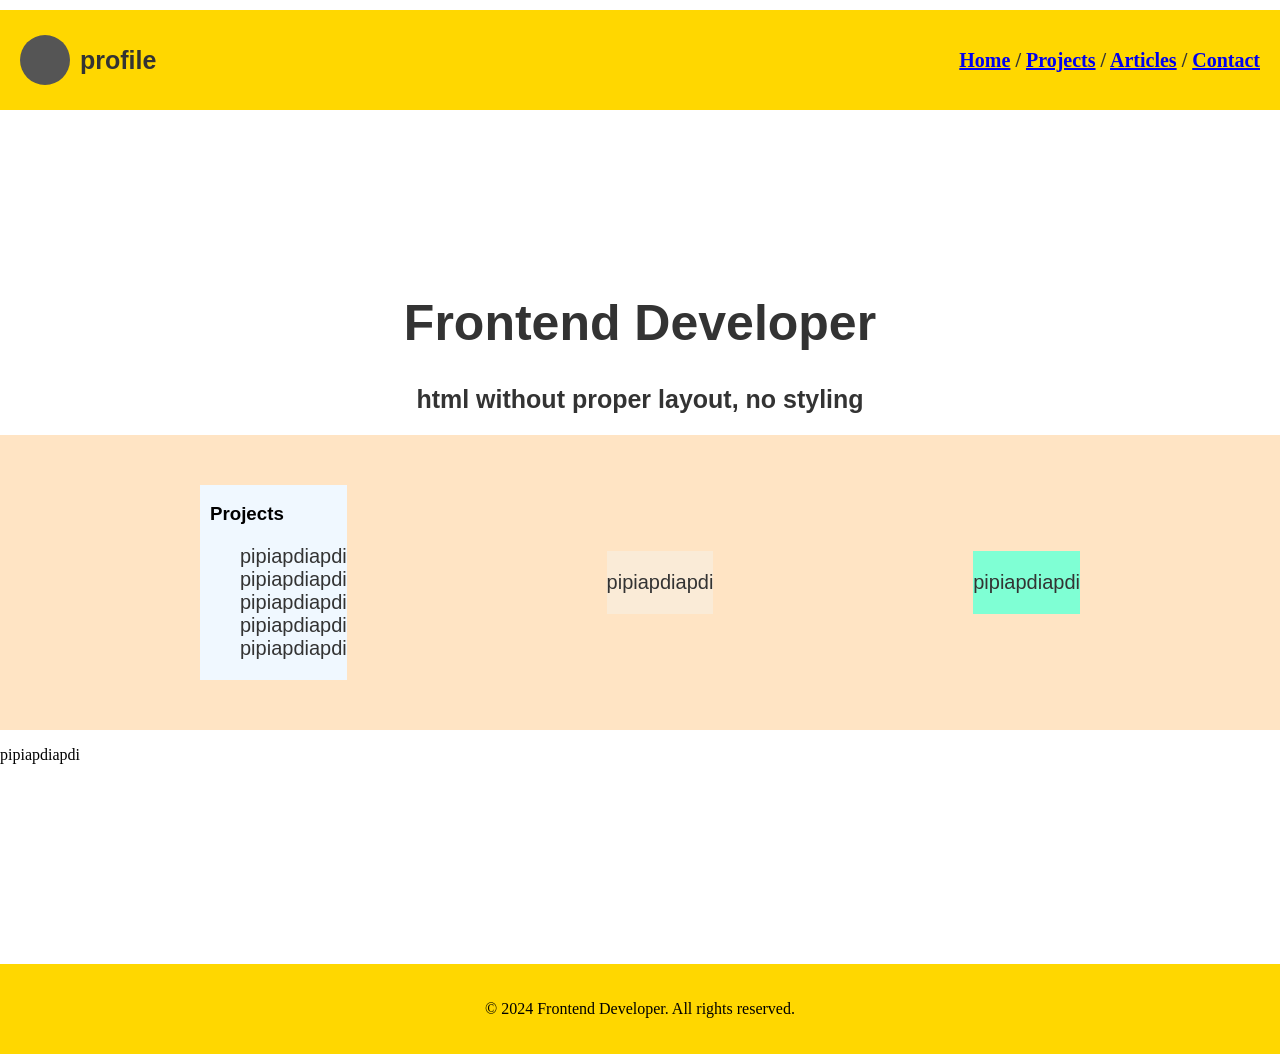
==== index.html @ 1bef0228 "added a bunch of stuff i forgot to commit" ====
<!DOCTYPE html>
<html lang="en">
<head>
    <meta charset="UTF-8">
    <meta name="viewport" content="width=device-width, initial-scale=1.0">
    <title>Frontend Developer</title>
</head>
<link rel="stylesheet" href="main.css">
<header>
    
    <div class="profile">
        <div class="circle"></div>
        <h2 id="profileText"">profile</h2>
    </div>

    <div class="menu"></div>
        <h2 id="menuText"><a href="home">Home</a> / <a href="projects">Projects</a> / <a href="https://pt.wikipedia.org/wiki/Pipoca">Articles</a> / <a href="contact">Contact</a></h2>
    </div>
</header>

<body>

    <div class="title">
        <h1 id="titleText">Frontend Developer</h1>
        <h2 id="subtitleText">html without proper layout, no styling</div>
    </div>

    <div class="mainContent">

        <div class="projects">
            <h3>Projects</h3>
            <ul>
                <li>pipiapdiapdi</li>
                <li>pipiapdiapdi</li>
                <li>pipiapdiapdi</li>
                <li>pipiapdiapdi</li>
                <li>pipiapdiapdi</li>
            </ll>
        </div>
        <div class="workExperience">
            <p>pipiapdiapdi</p>
        </div>
        <div class="education">
            <p>pipiapdiapdi</p>
        </div>
    </div>

    <div class ="reviews">
        <p>pipiapdiapdi</p>

    </div>
    
</body>

<footer>
    <p>© 2024 Frontend Developer. All rights reserved.</p>
</footer>
</html>
---- main.css ----
body {
    font-family: 'comic sans ms', 'sans-serif';
    margin: 10px 0px;
/* Header Styles */
}
header{
    display: flex;
    justify-content: space-between;
    align-items: center;
    align-self: center;
    height: 60px;
    background-color: #FFD700;
    padding: 20px 20px;
}
/* Menu Section (div)*/
.menu{
    font-family:'Courier New', Courier, monospace;
    margin-right: 20px;
}
/* Menu Text styles(h2) (i think this can be made better)*/ 
#menuText{ 
    font-size: 20px;
    color: #333333;
    text-align: left;
}

/* Profile Section */
.profile{
    display: flex;
    justify-content: space-between;
    align-items: center;
}
.profile #profileText{
    margin-left: 10px;
    font-family:'comic sans ms', cursive, sans-serif;
    font-size: 25px;
    color: #333333;
    text-align: left;
}
.profile .circle{
    height: 50px;
    width: 50px;
    background-color: #555;
    border-radius: 50%;
    display: inline-block;
}

/* Title and Subtitle Styles */
.title{
    font-family:'comic sans ms', cursive, sans-serif;
    align-items:center;
    padding-top: 150px;
}

#titleText{
    font-family:'comic sans ms', cursive, sans-serif;
    font-size: 50px;
    color: #333333;
    text-align: center;

}
#subtitleText{
    font-family:'comic sans ms', cursive, sans-serif;
    font-size: 25px;
    color: #333333;
    text-align: center;

}
/* Content Section */
.mainContent{
    background-color: bisque;
    font-family:'comic sans ms', cursive, sans-serif;
    display: flex;
    justify-content: space-between;

    align-items:center;
    padding: 50px 200px;
    
    .projects{
        background-color: aliceblue;
        height : auto;
        width: auto;
        
        h3 {
            margin-left: 10px;     
        }
        ul {
            list-style-type: none;
            font-size: 20px;
            color: #333333;
            text-align: left;
        }
    }
    .workExperience{
        background-color: antiquewhite;
        font-size: 20px;
        color: #333333;
        text-align: left;
    }
    .education{
        background-color: aquamarine;
        font-size: 20px;
        color: #333333;
        text-align: left;
    }
}



footer{
    text-align: center;
    padding: 20px;
    background-color: #FFD700;
    margin-top: 200px;
}

/*logic for smartphones*/
media-query{
    @media(max-width: 600px){
        .mainContent{
            padding: 20px;
        }
    }
}
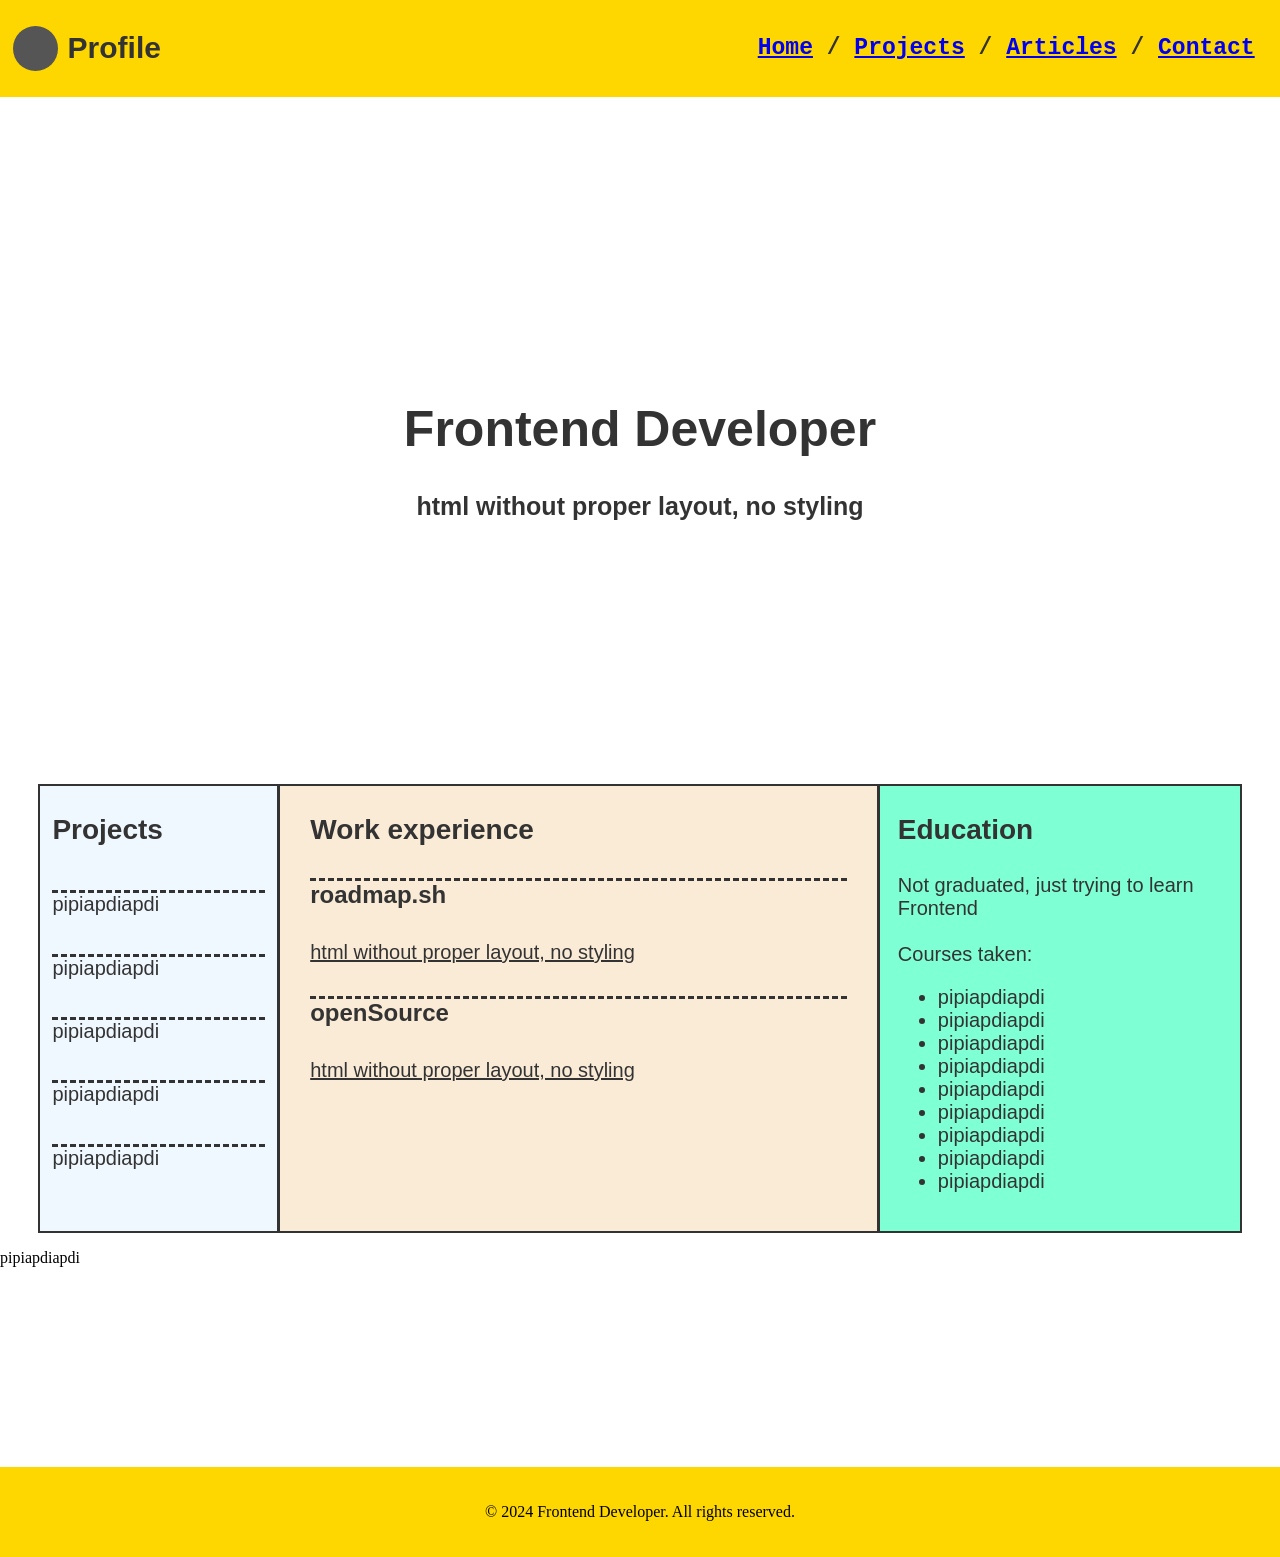
==== commit 8ccb8aa1: "better the look of .mainContent and rework the look of the site" ====
--- a/index.html
+++ b/index.html
@@ -6,16 +6,18 @@
     <title>Frontend Developer</title>
 </head>
 <link rel="stylesheet" href="main.css">
+
 <header>
     
     <div class="profile">
         <div class="circle"></div>
-        <h2 id="profileText"">profile</h2>
+        <h2 id="profileText"">Profile</h2>
     </div>
 
-    <div class="menu"></div>
+    <div class="menu">
         <h2 id="menuText"><a href="home">Home</a> / <a href="projects">Projects</a> / <a href="https://pt.wikipedia.org/wiki/Pipoca">Articles</a> / <a href="contact">Contact</a></h2>
     </div>
+
 </header>
 
 <body>
@@ -29,19 +31,42 @@
 
         <div class="projects">
             <h3>Projects</h3>
+            <div>
+                <li>pipiapdiapdi</li>
+                <li>pipiapdiapdi</li>
+                <li>pipiapdiapdi</li>
+                <li>pipiapdiapdi</li>
+                <li>pipiapdiapdi</li>
+            </div>
+        </div>
+
+        <div class="workExperience">
+            <h3>Work experience</h3>
+            <h4>roadmap.sh</h4>
+            <a href="https://github.com/joaopaulo902/simpleFront">html without proper layout, no styling</a>
+            <h4>openSource</h4>
+            <a href="https://github.com/joaopaulo902/simpleFront">html without proper layout, no styling</a>
+            
+        </div>
+
+        <div class="education">
+            <h3>Education</h3>
+            <p>
+                Not graduated, just trying to learn Frontend<br>
+                <br>
+                Courses taken:<br>
+            </p>
             <ul>
                 <li>pipiapdiapdi</li>
                 <li>pipiapdiapdi</li>
                 <li>pipiapdiapdi</li>
                 <li>pipiapdiapdi</li>
                 <li>pipiapdiapdi</li>
-            </ll>
-        </div>
-        <div class="workExperience">
-            <p>pipiapdiapdi</p>
-        </div>
-        <div class="education">
-            <p>pipiapdiapdi</p>
+                <li>pipiapdiapdi</li>
+                <li>pipiapdiapdi</li>
+                <li>pipiapdiapdi</li>
+                <li>pipiapdiapdi</li>
+            </ul>
         </div>
     </div>
 
--- a/main.css
+++ b/main.css
@@ -1,108 +1,180 @@
 
 body {
     font-family: 'comic sans ms', 'sans-serif';
-    margin: 10px 0px;
+    margin: 0;
+}
+
 /* Header Styles */
-}
 header{
     display: flex;
+    
     justify-content: space-between;
-    align-items: center;
-    align-self: center;
-    height: 60px;
+    align-items: normal;
+
+    
     background-color: #FFD700;
-    padding: 20px 20px;
-}
-/* Menu Section (div)*/
-.menu{
-    font-family:'Courier New', Courier, monospace;
-    margin-right: 20px;
-}
-/* Menu Text styles(h2) (i think this can be made better)*/ 
-#menuText{ 
-    font-size: 20px;
-    color: #333333;
-    text-align: left;
-}
+    padding: 0.5vw 1vw;
 
-/* Profile Section */
-.profile{
-    display: flex;
-    justify-content: space-between;
-    align-items: center;
-}
-.profile #profileText{
-    margin-left: 10px;
-    font-family:'comic sans ms', cursive, sans-serif;
-    font-size: 25px;
-    color: #333333;
-    text-align: left;
-}
-.profile .circle{
-    height: 50px;
-    width: 50px;
-    background-color: #555;
-    border-radius: 50%;
-    display: inline-block;
+    /* Profile Section */
+    .profile{
+        display: flex;
+        justify-content: flex-start;
+        align-items: center;
+    
+        #profileText{
+            font-family:'comic sans ms', cursive, sans-serif;
+            font-size: 30px;
+            color: #333333;
+            text-align: left;
+            margin-left: 10px;
+        }
+
+    /* Profile Picture Placeholder */
+        .circle{
+            
+            height: 3.5vw;
+            width: 3.5vw;
+            background-color: #555;
+            border-radius: 50%;
+            display: inline-block;
+        }
+    }
+    /* Menu Section (div)*/
+    .menu{
+        font-family:'Courier New', Courier, monospace;
+        margin-right: 1%;
+        align-self: center;
+    
+        #menuText{ 
+            font-size: 23px;
+            color: #333333;
+            text-align: right;
+        }
+    } 
 }
 
 /* Title and Subtitle Styles */
 .title{
     font-family:'comic sans ms', cursive, sans-serif;
     align-items:center;
-    padding-top: 150px;
+    align-self: center;
+    padding: 30vh 5vw;
+    margin-bottom: -3vh;
+    
+    #titleText{
+        font-family:'comic sans ms', cursive, sans-serif;
+        font-size: 50px;
+        color: #333333;
+        text-align: center;
+
+    }
+    
+    #subtitleText{
+        font-family:'comic sans ms', cursive, sans-serif;
+        font-size: 25px;
+        color: #333333;
+        text-align: center;
+
+    }
 }
 
-#titleText{
-    font-family:'comic sans ms', cursive, sans-serif;
-    font-size: 50px;
-    color: #333333;
-    text-align: center;
 
-}
-#subtitleText{
-    font-family:'comic sans ms', cursive, sans-serif;
-    font-size: 25px;
-    color: #333333;
-    text-align: center;
 
-}
+
+
+
+
+
 /* Content Section */
 .mainContent{
     background-color: bisque;
     font-family:'comic sans ms', cursive, sans-serif;
-    display: flex;
-    justify-content: space-between;
+    border: 2px solid #333333;
 
-    align-items:center;
-    padding: 50px 200px;
-    
+    display: grid;
+    grid-template-rows: auto;
+    grid-template-columns: 20% 50% 30%;
+
+    justify-content: center;
+    align-items: normal;
+
+    margin: 0px 3vw;
+
+    /* Project Styles */
     .projects{
         background-color: aliceblue;
-        height : auto;
-        width: auto;
-        
+        padding: 0% 5%;
+        border-right: 3px solid #333333;
         h3 {
-            margin-left: 10px;     
+            font-size: 28px;
+            color: #333333;
+            text-align: left;   
         }
-        ul {
+        div {
+            height: 70%;
+            display: grid;
+            grid-template-rows: auto;
+            gap: 5px;
+            align-items: center;
             list-style-type: none;
             font-size: 20px;
             color: #333333;
             text-align: left;
+            li{
+                border-top: 3px dashed #333333;
+            }
+            
         }
     }
+
+    /* Experience Styles */
     .workExperience{
         background-color: antiquewhite;
+        padding: 0% 5%;
+        border-right: 3px solid #333333;
+        h3{
+            font-size: 28px;
+            color: #333333;
+            text-align: left;
+        }
+        h4{
+            border-top: 3px dashed #333333;
+            font-size: 24px;
+            color: #333333;
+            text-align: left;
+        }
+        a{
+            font-size: 20px;
+            color: #333333;
+            text-align: left;
+        }
+
+    }
+
+    /* Education Styles */
+    .education{
+        background-color: aquamarine;
+        padding: 0% 5%;
+        padding-bottom: 5%;
         font-size: 20px;
         color: #333333;
         text-align: left;
-    }
-    .education{
-        background-color: aquamarine;
-        font-size: 20px;
-        color: #333333;
-        text-align: left;
+        h3{
+            font-size: 28px;
+            color: #333333;
+            text-align: left;
+        }
+        p{
+            font-size: 20px;
+            color: #333333;
+            text-align: left;
+        }
+        ul{
+            font-size: 20px;
+            color: #333333;
+            text-align: left;
+            list-style-type: disc;
+        }
     }
 }
 
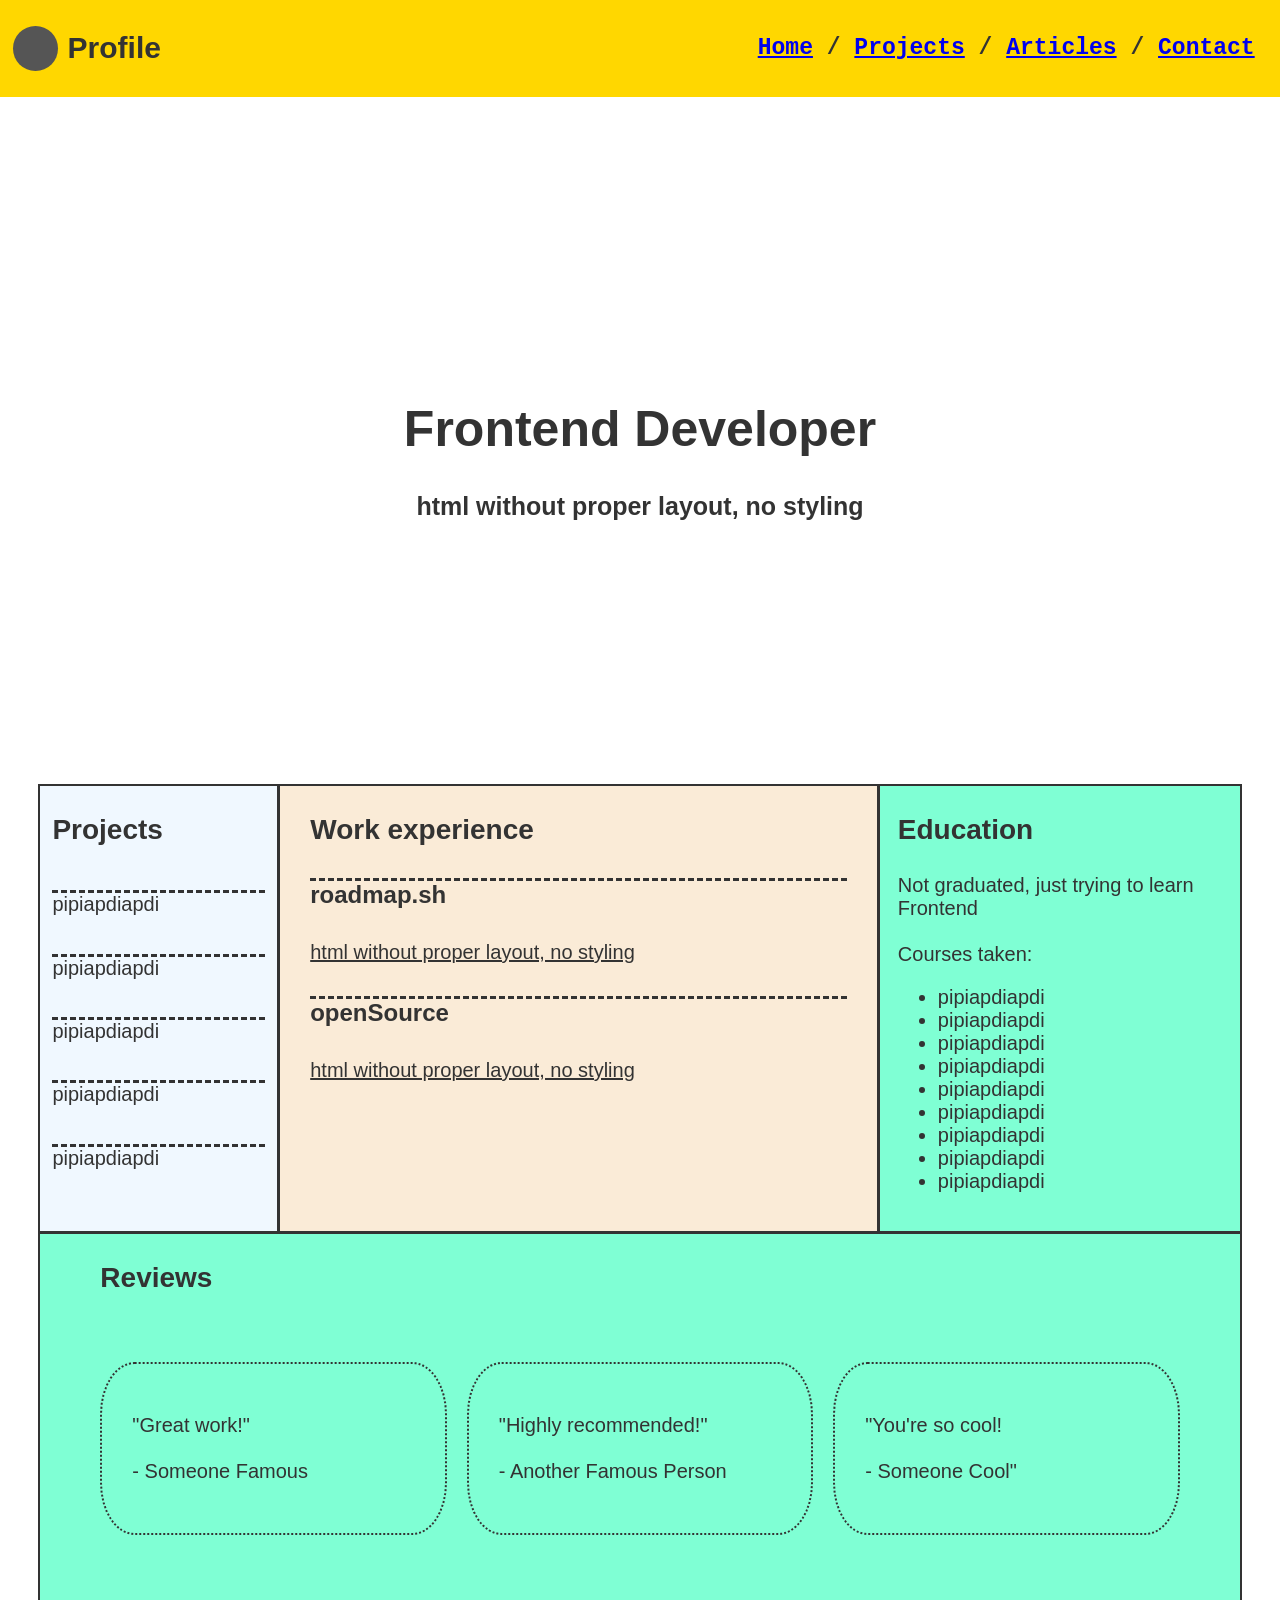
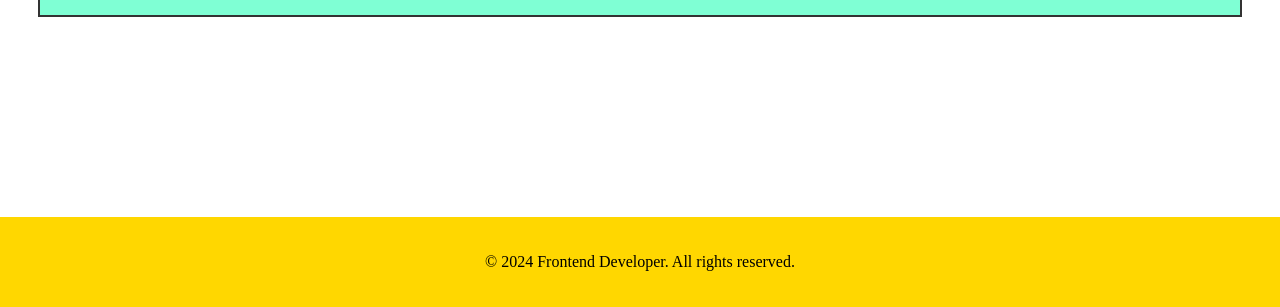
==== commit 5da5fc6d: "add reviews div to .mainContent" ====
--- a/index.html
+++ b/index.html
@@ -68,12 +68,17 @@
                 <li>pipiapdiapdi</li>
             </ul>
         </div>
+        
+        <div class ="reviews">
+            <h3>Reviews</h3>
+            <p>"Great work!" <br><br>- Someone Famous</p>
+            <p>"Highly recommended!" <br><br>- Another Famous Person</p>
+            <p>"You're so cool! <br><br> - Someone Cool"</p>
+        </div>
+
     </div>
 
-    <div class ="reviews">
-        <p>pipiapdiapdi</p>
 
-    </div>
     
 </body>
 
--- a/main.css
+++ b/main.css
@@ -105,6 +105,7 @@
         background-color: aliceblue;
         padding: 0% 5%;
         border-right: 3px solid #333333;
+        border-bottom: 3px solid #333333;
         h3 {
             font-size: 28px;
             color: #333333;
@@ -132,6 +133,7 @@
         background-color: antiquewhite;
         padding: 0% 5%;
         border-right: 3px solid #333333;
+        border-bottom: 3px solid #333333;
         h3{
             font-size: 28px;
             color: #333333;
@@ -159,6 +161,7 @@
         font-size: 20px;
         color: #333333;
         text-align: left;
+        border-bottom: 3px solid #333333;
         h3{
             font-size: 28px;
             color: #333333;
@@ -174,6 +177,30 @@
             color: #333333;
             text-align: left;
             list-style-type: disc;
+        }
+    }
+    .reviews{
+        grid-area: span 1 / 1 / auto /  4;
+        background-color: aquamarine;
+        padding: 0% 5%;
+        padding-bottom: 5%;
+        display: grid;
+        grid-template-columns: repeat(3, 1fr);
+        gap: 20px;
+        font-size: 20px;
+        color: #333333;
+        text-align: left;
+        h3{
+            grid-area: span 1 / 1 / auto / 4;
+            font-size: 28px;
+            color: #333333;
+            text-align: left;
+        }
+        p{
+            border: 2px solid #333333;
+            padding: 50px 30px;
+            border-style: dotted;
+            border-radius: 10% / 30%;
         }
     }
 }
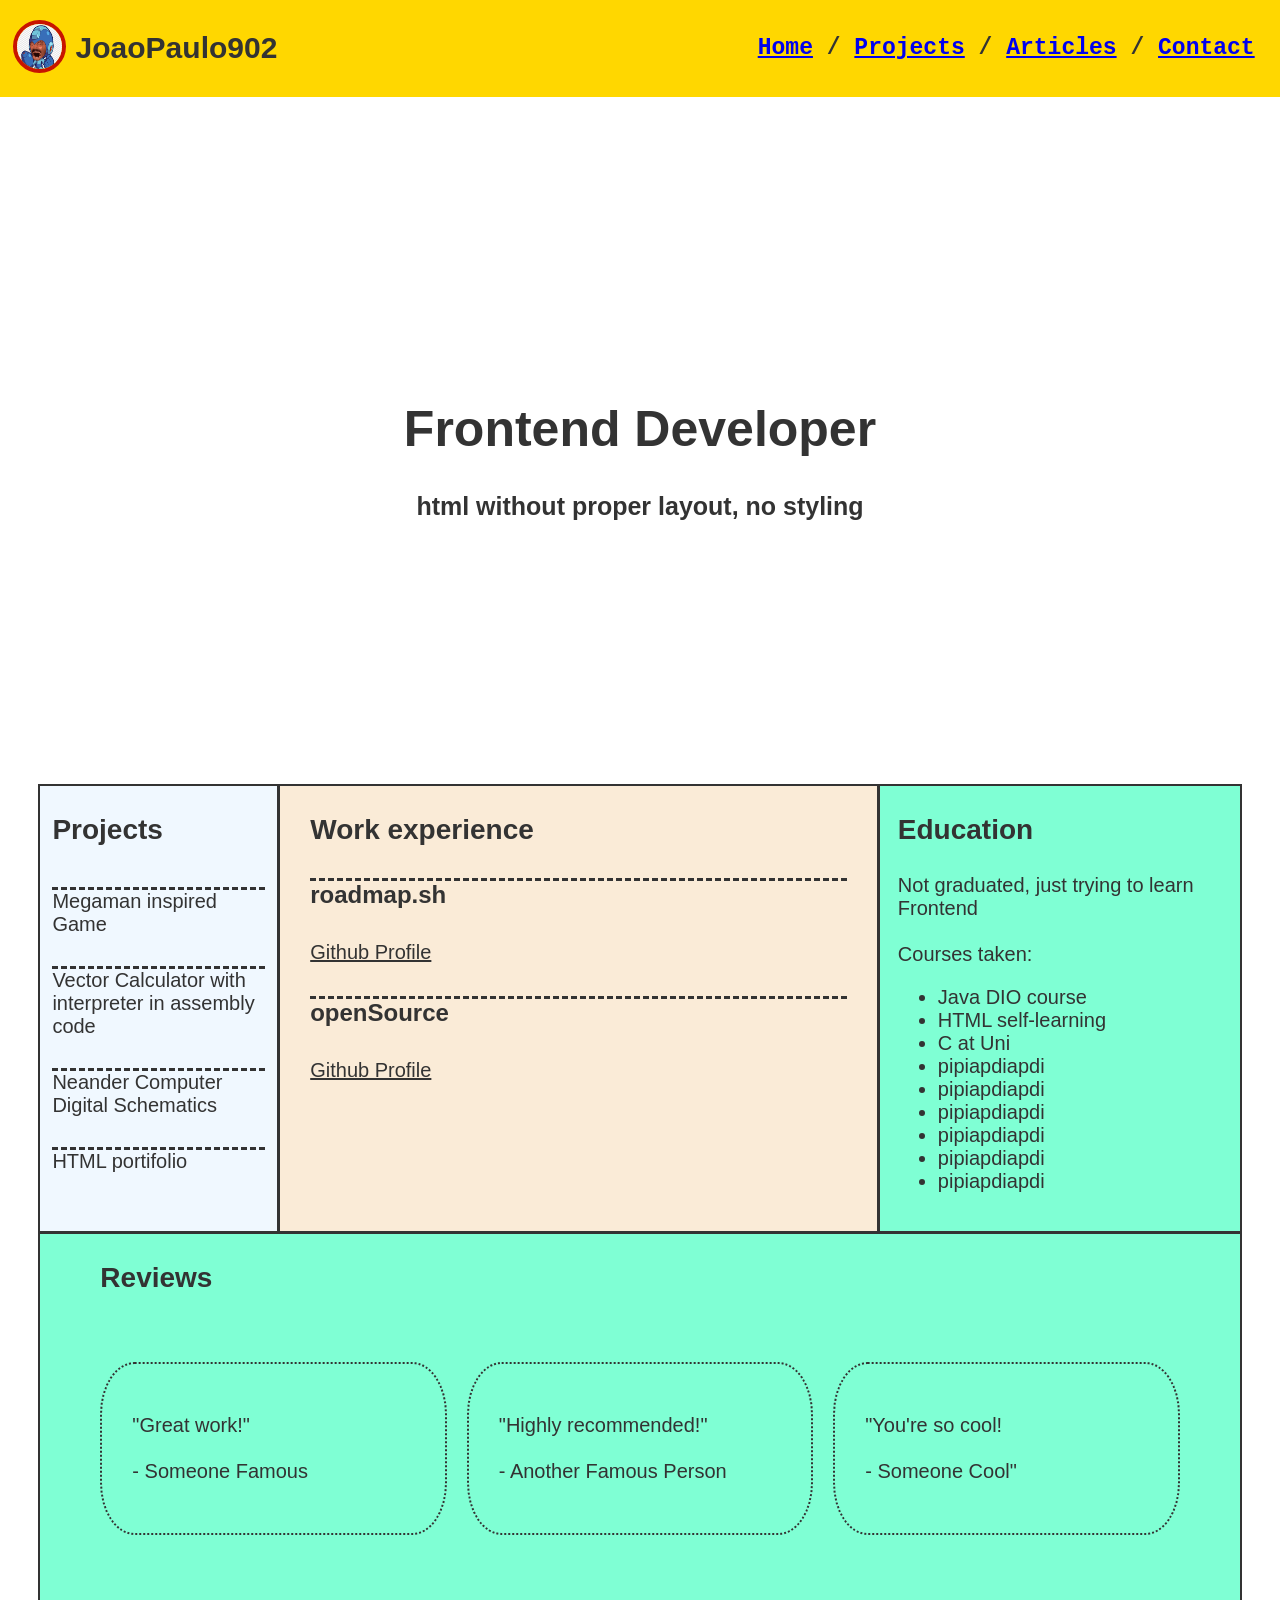
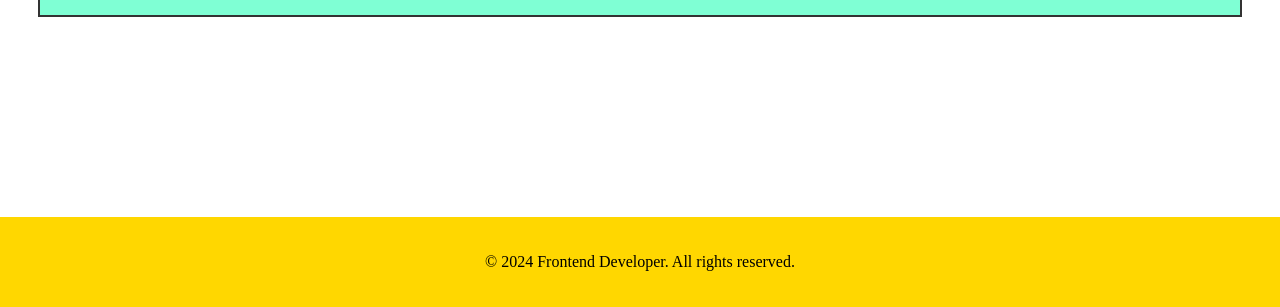
==== commit 9af0eb61: "add picture to profile and add some info" ====
--- a/index.html
+++ b/index.html
@@ -10,8 +10,10 @@
 <header>
     
     <div class="profile">
-        <div class="circle"></div>
-        <h2 id="profileText"">Profile</h2>
+        <div class="circle">
+            <img src="ProfilePic.png" alt="Profile Picture" id="profileImage">
+        </div>
+        <h2 id="profileText"">JoaoPaulo902</h2>
     </div>
 
     <div class="menu">
@@ -32,20 +34,19 @@
         <div class="projects">
             <h3>Projects</h3>
             <div>
-                <li>pipiapdiapdi</li>
-                <li>pipiapdiapdi</li>
-                <li>pipiapdiapdi</li>
-                <li>pipiapdiapdi</li>
-                <li>pipiapdiapdi</li>
+                <li>Megaman inspired Game</li>
+                <li>Vector Calculator with interpreter in assembly code</li>
+                <li>Neander Computer Digital Schematics</li>
+                <li>HTML portifolio</li>
             </div>
         </div>
 
         <div class="workExperience">
             <h3>Work experience</h3>
             <h4>roadmap.sh</h4>
-            <a href="https://github.com/joaopaulo902/simpleFront">html without proper layout, no styling</a>
+            <a href="https://github.com/joaopaulo902/simpleFront">Github Profile</a>
             <h4>openSource</h4>
-            <a href="https://github.com/joaopaulo902/simpleFront">html without proper layout, no styling</a>
+            <a href="https://github.com/joaopaulo902/simpleFront">Github Profile</a>
             
         </div>
 
@@ -57,9 +58,9 @@
                 Courses taken:<br>
             </p>
             <ul>
-                <li>pipiapdiapdi</li>
-                <li>pipiapdiapdi</li>
-                <li>pipiapdiapdi</li>
+                <li>Java DIO course</li>
+                <li>HTML self-learning</li>
+                <li>C at Uni</li>
                 <li>pipiapdiapdi</li>
                 <li>pipiapdiapdi</li>
                 <li>pipiapdiapdi</li>
--- a/main.css
+++ b/main.css
@@ -31,12 +31,18 @@
 
     /* Profile Picture Placeholder */
         .circle{
-            
+            /*
             height: 3.5vw;
             width: 3.5vw;
-            background-color: #555;
             border-radius: 50%;
             display: inline-block;
+            */
+            img{
+                border-radius: 50%;
+                height: 3.5vw;
+                width: 3.5vw;
+                border: #c81400 4px solid;
+            }
         }
     }
     /* Menu Section (div)*/
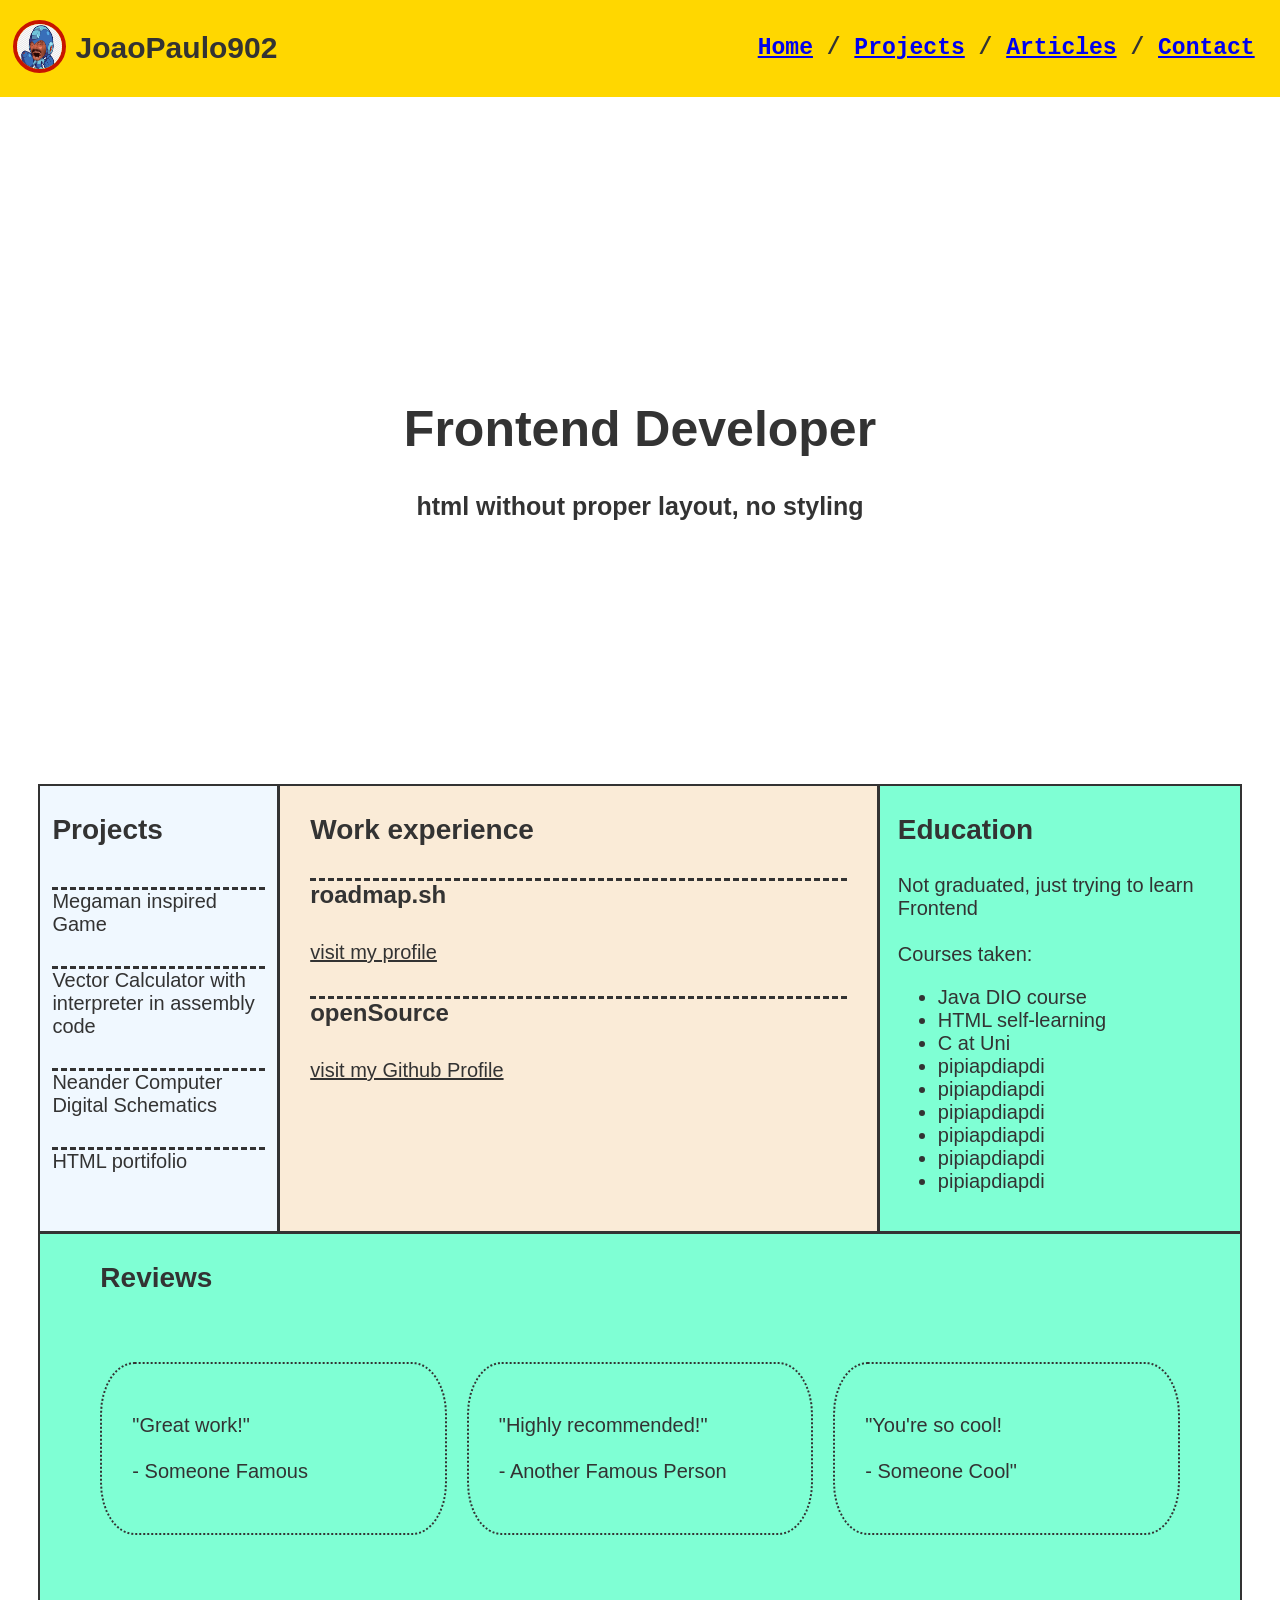
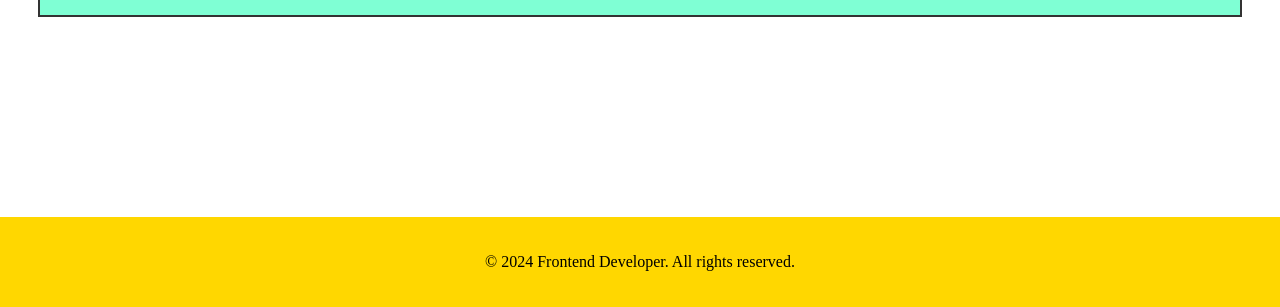
==== commit 11d04202: "rectify hrefs" ====
--- a/index.html
+++ b/index.html
@@ -17,7 +17,7 @@
     </div>
 
     <div class="menu">
-        <h2 id="menuText"><a href="home">Home</a> / <a href="projects">Projects</a> / <a href="https://pt.wikipedia.org/wiki/Pipoca">Articles</a> / <a href="contact">Contact</a></h2>
+        <h2 id="menuText"><a href="index.html">Home</a> / <a href="#projects">Projects</a> / <a href="https://pt.wikipedia.org/wiki/Pipoca">Articles</a> / <a href="contact.html">Contact</a></h2>
     </div>
 
 </header>
@@ -31,7 +31,7 @@
 
     <div class="mainContent">
 
-        <div class="projects">
+        <div id = "projects">
             <h3>Projects</h3>
             <div>
                 <li>Megaman inspired Game</li>
@@ -44,9 +44,9 @@
         <div class="workExperience">
             <h3>Work experience</h3>
             <h4>roadmap.sh</h4>
-            <a href="https://github.com/joaopaulo902/simpleFront">Github Profile</a>
+            <a href="https://roadmap.sh/u/joaopaulo902">visit my profile</a>
             <h4>openSource</h4>
-            <a href="https://github.com/joaopaulo902/simpleFront">Github Profile</a>
+            <a href="https://github.com/joaopaulo902/simpleFront">visit my Github Profile</a>
             
         </div>
 
--- a/main.css
+++ b/main.css
@@ -107,7 +107,7 @@
     margin: 0px 3vw;
 
     /* Project Styles */
-    .projects{
+    #projects{
         background-color: aliceblue;
         padding: 0% 5%;
         border-right: 3px solid #333333;
@@ -220,6 +220,18 @@
     margin-top: 200px;
 }
 
+.contactTitle{
+    display: grid;
+    grid-template-columns: 50% 50%;
+    justify-content: center;
+    font-family:'comic sans ms', cursive, sans-serif;
+    color: #333333;
+    margin: 50px 0px;
+    text-align: center;
+
+
+}
+
 /*logic for smartphones*/
 media-query{
     @media(max-width: 600px){
@@ -227,4 +239,5 @@
             padding: 20px;
         }
     }
-}+}
+
